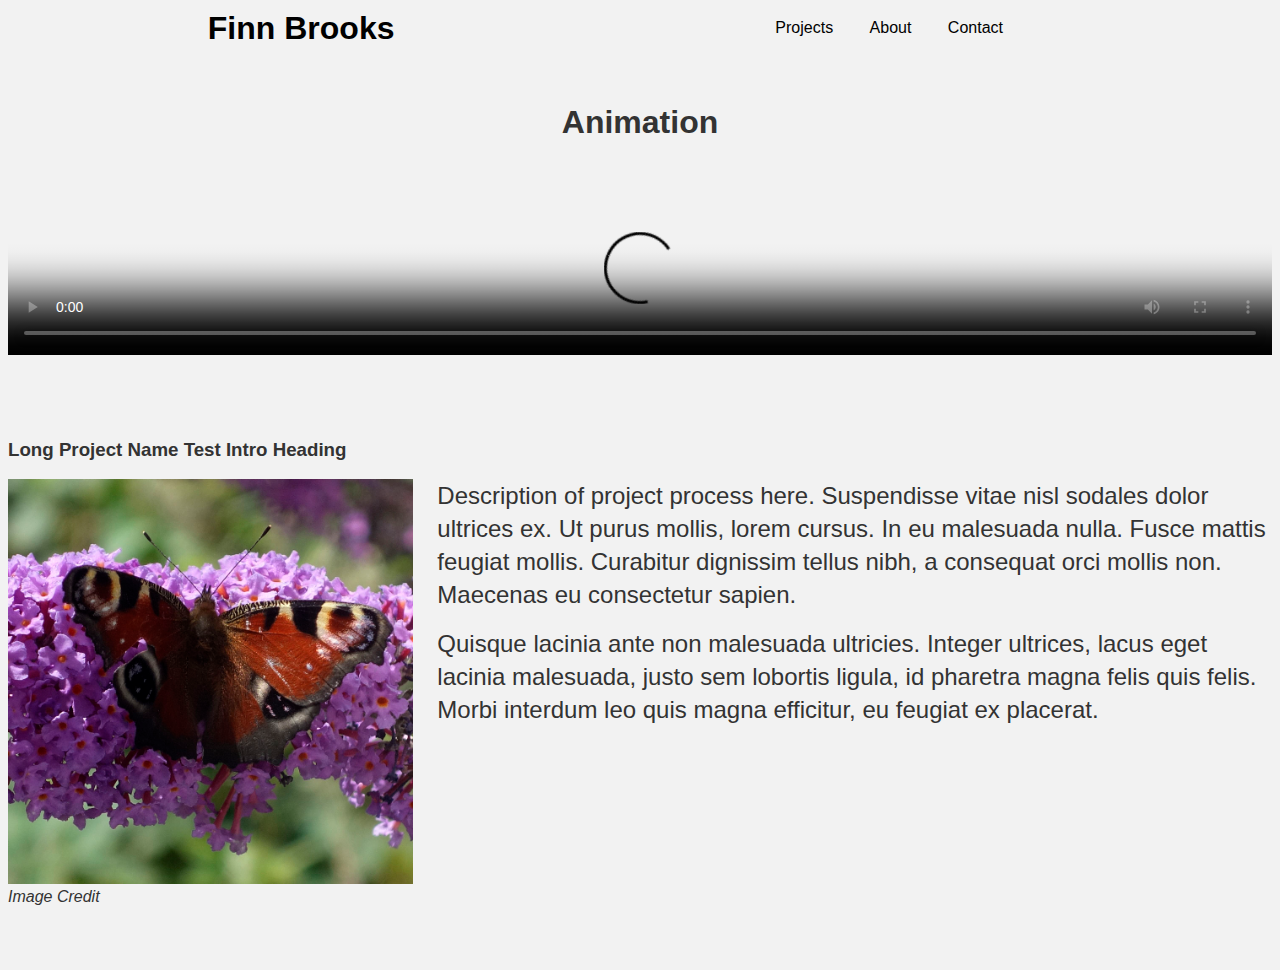
==== project_01.html @ 48727423 "Add files via upload" ====
<!DOCTYPE html>
<html lang="en">
<head>
    <meta charset="utf-8" />
    <title>Finn Brooks | Animation</title>
    <link href="style.css" rel="stylesheet">
</head>
<body>

<div class="container">

<nav>
    <h1><a href="index.html">Finn Brooks</a></h1> 
    <ul>
        <li><a href="projects.html">Projects</a></li>
        <li><a href="about.html">About</a></li>
        <li><a href="contact.html">Contact</a></li>
    </ul>
</nav> <!-- end nav -->

<h2>Animation</h2>

<figure>
    <video id="video" src="/Users/finn/Documents/Graphic Design/Y2 T2.1/2024_final_start 3/media/Final Crit.mp4" controls poster="/Users/finn/Documents/Graphic Design/Y2 T2.1/2024_final_start 3/image/beachcup.png"></video>
</figure>

<section>
    <h3>Long Project Name Test Intro Heading</h3>
    
    <figure>
        <img src="web/b02-crop-11-960.jpg" alt="image description" >
        <figcaption>Image Credit</figcaption>
    </figure>
    
    <div>
        <p>Description of project process here. Suspendisse vitae nisl sodales dolor ultrices ex. Ut  purus mollis, lorem cursus. In eu malesuada nulla. Fusce mattis feugiat mollis. Curabitur dignissim tellus nibh, a consequat orci mollis non. Maecenas eu consectetur sapien.</p>
        <p>Quisque lacinia ante non malesuada ultricies. Integer ultrices, lacus eget lacinia malesuada, justo sem lobortis ligula, id pharetra magna felis quis felis. Morbi interdum leo quis magna efficitur, eu feugiat ex placerat.</p>
    </div>

</section> <!-- end section one -->

</div> <!-- end of container -->

<!-- Include the JavaScript file -->
<script src="video-controls.js"></script>

</body>
</html>
---- style.css ----
/*  em measurements
--------------------------------------------------------------------------------------- */
html { font-size: 16px; }


/*  global styles to reset default values
--------------------------------------------------------------------------------------- */
*,
*:before,
*:after { box-sizing: border-box; }

body, div, ul, li, img, video, section, figure, figcaption, main, footer, 
h1, h2, h3, p, a { margin: 0px; padding: 0px; border: 0px; }

body { background: #f2f2f2; color: #333; }

/* Fonts
--------------------------------------------------------------------------------------- */
body {
    font-family: Arial, sans-serif;
}

h1, h2, h3 {
    font-family: Arial, sans-serif;
    font-weight: bold; /* Keeps text bold for headings */
}

p {
    font-family: Arial, sans-serif;
}

figcaption {
    font-family: Arial, sans-serif;
    font-style: italic; /* Keeps italic style for figcaptions */
}


/*  top navigation section
--------------------------------------------------------------------------------------- */

body {
  margin: 0;
}

container {
  display: flex;
  justify-content: center; /* Center the container horizontally */
}

nav {
  background-color: transparent; /* Set background color */
  padding: 5px; /* Add padding */
  display: flex; /* Use flexbox to align items horizontally */
  justify-content: space-between; /* Spread items evenly across the container */
  align-items: center; /* Align items vertically */
  width: 80%; /* Set the width of the navigation bar */
}

nav h1 {
  margin-left: 20%; /* Pushes the "Finn Brooks" to the right */
}

nav h1 a {
  color: black; /* Set color to black */
  text-decoration: none; /* Remove underline */
}

nav ul {
  margin: 0;
  padding: 0;
}

nav ul li {
  display: inline-block; /* Display list items inline */
}

nav ul li a {
  display: inline-block;
  color: #000;
  padding: 14px 16px;
  text-decoration: none;
  background-color: transparent;
}

  text-decoration: none; /* Remove underline */

/*  main page title after top navigation
nav + h2 selects first <h2> after <nav>
--------------------------------------------------------------------------------------- */
nav + h2 {
	font-size: 2rem;
	line-height: 2.15rem;
	margin: 1rem .5rem 3rem;
}

/* Your existing CSS */

.heading-container {
    margin-left: 50px; /* Adjust as needed */
}

/* Add this CSS to style the border-bottom for the "Work" heading */
.heading-container h2 {
    font-size: 2rem;
    line-height: 2.15rem;
    margin: 1rem 0 3rem; /* Adjust top and bottom margin as needed */
    text-align: left;
    position: relative; /* Add relative positioning */
}

/* Add this CSS to style the thin line under the "Work" heading */
.heading-container h2::after {
    content: ''; /* Add pseudo-element for the line */
    position: absolute; /* Position it absolutely */
    left: 0; /* Align it with the left edge of the "Work" heading */
    bottom: -15px; /* Adjust as needed to position the line */
    width: 200px; /* Adjust the width of the line */
    height: 0px; /* Adjust the thickness of the line */
    background-color: #b3b3b3; /* Adjust the color of the line */
}

/*  hero image
.container > figure selects all <figure> where parent is .container
--------------------------------------------------------------------------------------- */
.container > figure { margin: 0 .5rem 2rem .5rem; }


/*  main content: note padding on section
--------------------------------------------------------------------------------------- 
section { margin:0; padding: 0 .5rem 1.5rem; }

section h3, section div h3 { font-size: 1.5rem; line-height: 2.25rem; }

section figure { margin-bottom: 1rem; }

section figcaption { font-size: 1rem; }

section div { margin-top: -0.375rem; }  /* to adjust type against images */


/*  default paragraph styling
--------------------------------------------------------------------------------------- */
p { margin: 0 0 1rem 0; max-width: 36em; max-width: 42em; } /* max-width sets line length */
p { font-size: 1.5rem; line-height: 1.375em; }
/* p { line-height: 2.0625rem; } */ 


/*  media defaults to force image & video width to parent element width
--------------------------------------------------------------------------------------- */
img		{ width: 100%; height: auto; }

video	{ width: 100%; }

.max 	{ max-width: 100%; }  /* max-width can stop img element going bigger than its actual size */


/*  link styling
--------------------------------------------------------------------------------------- */
/*
a:hover { 
  color: black; 
  text-decoration: none;
	
}

nav a:hover {
  background-color: #f1f1f1;
  color: black;
  
}

nav h1 a {
  color: black; 
  text-decoration: none;
}

nav ul li:nth-child(1) a {
  color: black;
  text-decoration: none;
}

.contact p { font-size: 3rem; text-align: center; }

*/

/* Styling for the "Finn Brooks" link in the navigation */
nav h1 a,
nav ul li a {
  color: black; /* Set color to black */
  text-decoration: none; /* Remove underline */
}

/* Styling for the project titles */
section.home h3 a,
.slides .slide a {
  color: black; /* Set color to black */
  text-decoration: none; /* Remove underline */
}

/* Styling for the project titles on hover */
section.home h3 a:hover,
.slides .slide a:hover {
  color: black; /* Set color to black */
  text-decoration: none; /* Remove underline */
}

.home a {
  color: black;
  text-decoration: none;
}


/* 
IMPORTANT: media query - switches on grid layout if page width is wider than 768px
--------------------------------------------------------------------------------------- */
@media (min-width: 768px) {


/*  IMPORTANT: min-width:60em rule will stop the container from resizing  
60rem = 960px
90rem = 1440px
--------------------------------------------------------------------------------------- */
	/*.container { min-width: 60rem; min-width: 0; }

	.force-height { min-height: 100vh; }


/*  top navigation grid
--------------------------------------------------------------------------------------- */	
	/*nav {
		overflow: hidden;
  background-color: #e2e2e2;
	}

	nav h1	{ font-size: 1.75rem; margin-bottom: .5rem; margin-top: 0; }

	nav ul { margin: 0; }
	nav ul li { font-size: 1.75rem; margin: 0 0 0 1.25rem; }


/*  main page title after top navigation
--------------------------------------------------------------------------------------- */
	.container > h2 { 
		font-size: 2rem;
		line-height: 1.15em;
		margin: 3rem auto 4rem;
		text-align: center;
		
	}


/*  hero image
--------------------------------------------------------------------------------------- */
	h2 + figure { margin: 0; padding-bottom: 3rem; }
	h2 + figure img { display: block; }


/*  default desktop section styles
--------------------------------------------------------------------------------------- */
	section { padding: 0 .5rem 4rem; }

	section figure { margin: 0; }

	section h3 { margin-bottom: .5em; }


/*  section default 12 column grid
--------------------------------------------------------------------------------------- */
	section { 
		display: grid; 
		grid-template-columns: repeat(12, 1fr);
		grid-template-rows: minmax(2.5rem, auto);
		grid-column-gap: 1.5rem;
		grid-row-gap: 0.625rem;    /*  .625% of 16 = 10, 0.625em = 10px ...  */
		grid-row-gap: 0;
		grid-template-areas:
		"hd hd hd hd hd hd hd hd hd hd hd hd"
		"fg fg fg fg dv dv dv dv dv dv dv dv";
	}

	section h3		{ grid-area: hd; }
	section figure	{ grid-area: fg; }
	section div		{ grid-area: dv; }


/*  simple 3 column grid
--------------------------------------------------------------------------------------- */
	section.three {
		display: grid;
		grid-template-columns: 1fr 1fr 1fr;
		grid-template-rows: 2rem auto;
		grid-column-gap: 1.5rem; grid-column-gap: 3rem;
		grid-row-gap: 1rem; grid-row-gap: .5rem;
		grid-template-areas:
		"fg hd hd"
		"fg dv dv";
	}

	section.three h3		{ grid-area: hd; }
	section.three figure	{ grid-area: fg; }
	section.three div		{ grid-area: dv; }
	
	section.three h3		{ margin-top: -0.6rem; }
	section.three div		{ margin-top: 0; }


/*  3 column grid with right hand image
--------------------------------------------------------------------------------------- */	
	section.right {
		display: grid;
		grid-template-columns: 1fr 1fr minmax(20rem, 1fr);
		grid-template-rows: minmax(2rem, auto) auto;
		grid-column-gap: 1.5rem; grid-column-gap: 4rem;
		grid-row-gap: 0; grid-row-gap: 0rem;
		grid-template-areas:
		"hd hd fg"
		"dv dv fg";
	}
	
	section.right h3		{ margin-top: 0; }
	section.right div		{ margin-top: 0; }



/*  wide right hand image spanning two columns
--------------------------------------------------------------------------------------- */
	section.wide {
		display: grid;
		grid-template-columns: minmax(10rem, 1fr) 1fr 1fr;
		grid-template-rows: minmax(2.5rem, auto);
		grid-column-gap: 1.5rem;
		grid-row-gap: 0;
		grid-template-areas:
		"hd fg fg"
		"dv fg fg";
	}


/*  intro
--------------------------------------------------------------------------------------- */
	section.intro {
		display: grid;
		grid-template-columns: 1fr 1fr 1fr;
		grid-template-rows: auto;
		grid-column-gap: 1.5rem;  
		grid-row-gap: 0;
		grid-template-areas:
		"dv dv dv";
	}

	section.intro h3	{ grid-area: hd; }
	section.intro div	{ grid-area: dv; }

	section.intro div h3,
	section.intro div p	{ font-size: 2rem; }

	section.intro		{ margin-bottom: 4rem; }


/*  images-two
--------------------------------------------------------------------------------------- */
	section.images-two {
		display: grid;
		grid-template-columns: 1fr 1fr;
		grid-template-rows: auto;
		grid-column-gap: 0; 
		grid-row-gap: 1rem;
		grid-template-areas:
		"f1 f2"
		"hd hd"
		"dv dv";
	}

	section.images-two h3						{ grid-area: hd; }
	section.images-two figure					{ grid-area: f1; }
	section.images-two figure:nth-of-type(2)	{ grid-area: f2; }
	section.images-two div 						{ grid-area: dv; }

	section.images-two div h3,
	section.images-two div p { font-size: 1.5rem; }


/*  images-three
--------------------------------------------------------------------------------------- */
	section.images-three {
		display: grid;
		grid-template-columns: 1fr 1fr 1fr;
		grid-template-rows: auto;
		grid-column-gap: 2rem; 
		grid-row-gap: 1rem;
		grid-template-areas:
		"f1 f2 f3"
		"hd hd hd"
		"dv dv dv";
	}

	section.images-three h3						{ grid-area: hd; }
	section.images-three figure					{ grid-area: f1; }
	section.images-three figure:nth-of-type(2)	{ grid-area: f2; }
	section.images-three figure:nth-of-type(3)	{ grid-area: f3; }
	section.images-three div					{ grid-area: dv; }

	section.images-three div h3,
	section.images-three div p { font-size: 1.5rem; }


/*  images-three-plus
--------------------------------------------------------------------------------------- */
	section.images-three-plus {
		display: grid;
		grid-template-columns: 1fr 1fr 1fr;
		grid-template-rows: auto;
		grid-column-gap: 2rem; 
		grid-row-gap: 2rem;
		grid-template-areas:
		"f1 f2 f3"
		"d1 d2 d3";
	}

	section.images-three-plus figure				{ grid-area: f1; }
	section.images-three-plus figure:nth-of-type(2)	{ grid-area: f2; }
	section.images-three-plus figure:nth-of-type(3)	{ grid-area: f3; }
	section.images-three-plus div					{ grid-area: d1; }
	section.images-three-plus div:nth-of-type(2)	{ grid-area: d2; }
	section.images-three-plus div:nth-of-type(3)	{ grid-area: d3; }

	section.images-three-plus		{ padding: 0 0 2rem; }

	section.images-three-plus div h3,
	section.images-three-plus div p { font-size: 1.5rem; }


/* full width
--------------------------------------------------------------------------------------- */
	section.full { display: block; padding: 1rem 0 0; }

	section.full figure {
		grid-area: auto;
		display: grid;
		grid-template-columns: 1fr;
		grid-gap: 0;
		grid-template-areas:
		"f1"
		"im";
	}

	section.full figure img			{ grid-area: im; }
	section.full figure figcaption	{ grid-area: f1; justify-self: center; }

	section.full					{ margin-bottom: 4rem; }
	section.full figure img			{ display: block; }
	section.full figcaption h3		{ font-size: 3rem; }


/* two columns
--------------------------------------------------------------------------------------- */
	section.two {
		display: grid;
		grid-template-columns: 1fr 1fr;
		grid-template-rows: minmax(2.5rem, auto);
		grid-column-gap: 1.5rem;
		grid-row-gap: 0;
		grid-template-areas:
		"fg hd"
		"fg dv";
	}


/* two columns right image
--------------------------------------------------------------------------------------- */
	section.two-right {
		display: grid;
		grid-template-columns: 1fr 1fr;
		grid-template-rows: minmax(2.5rem, auto);
		grid-column-gap: 1.5rem;
		grid-row-gap: 0;
		grid-template-areas:
		"hd fg"
		"dv fg";
	}


/* pull quote
--------------------------------------------------------------------------------------- */
	section.pull {
		display: grid;
		grid-template-columns: 1fr;
		grid-template-rows: auto;
		grid-column-gap: 0;
		grid-row-gap: 0;
		grid-template-areas:
		"dv";
	}

	section.pull { margin-bottom: 4rem; }

	.pull p { font-size: 2rem; }


/* out of background
--------------------------------------------------------------------------------------- */
	section.colourbox {
		padding: 3rem;
		margin-bottom: 4rem;
	}

	.orange {
		background:#aaa;
	}
	
    /* temp hack to fix background colour issue */
	@media (max-width: 990px) {
		section.half.orange { background: transparent; }
		section.half figcaption { padding-top: .5rem !important; }
	}



/* half
--------------------------------------------------------------------------------------- */
	section.half {
		display: grid;
		grid-template-columns: 1fr;
		grid-template-rows: 1fr;
		grid-column-gap: 0; 
		grid-row-gap: 0; 
		grid-template-areas:
		"all";
	}

	section.half figure {
		grid-area: all; 
		display: grid;
		grid-template-columns: minmax(22rem, 1fr) 1fr;
		grid-template-rows: minmax(4rem, auto) 1fr; 
		grid-template-rows: 1fr;
		grid-column-gap: 0; 
		grid-row-gap: 0; 
		grid-template-areas:
		"im fc";
	}

	section.half { padding: 0; margin-bottom: 4rem; }

	section.half figure img			{ grid-area: im;}
	section.half figure figcaption	{ grid-area: fc; }

	section.half figure { margin-bottom: 0; }
	section.half figure img  { display: block; }
	section.half figcaption { padding: 2rem 3rem 0 2rem;  margin-top: 0; }

	section.half figure figcaption h3  {
		padding: 0 3rem .25rem 0; 
		margin-bottom: 0 !important; 
		font-size: 1.5rem;
		line-height: 1.25rem; 
	}


/*  custom section about page
--------------------------------------------------------------------------------------- */
	section.about {
	display: grid;
	grid-template-columns: minmax(24rem, 5fr) 4fr 3fr;
	grid-template-rows: auto;
	grid-column-gap: 1.5rem;
	grid-row-gap: 0;
	grid-template-areas:
	"fg dv dv";
	}


/*  section.video grid
--------------------------------------------------------------------------------------- */	
	section.video  {
		display: grid;
		grid-template-columns: repeat(4, 1fr);
		grid-template-rows: auto;
		grid-column-gap: 0.5rem;
		grid-row-gap: 0;
		background: transparent;
		grid-template-areas:
		"v1 v1 v1 v1"
		"t2 t2 t2 t2";
	}

	section.video figure	{ grid-area: v1; }
	section.video div		{ grid-area: t2; }

	section.video figure	{ padding:0; }
	section.video div		{ background: transparent; }
	section.video p			{ max-width: 32rem; color: #777; }
	section.video h3		{ padding-top: 1rem; }


/*  home page auto grid
--------------------------------------------------------------------------------------- */		
section.home {
	display: grid;
	grid-template-columns: 1fr 1fr 1fr;
	grid-template-rows: auto;
	grid-gap: 1rem;
	grid-row-gap: 1rem;
	grid-template-areas:
	"h1 h1 h1"
	"h2 h3 h4";
}

section.home { padding: 0 .5rem 2rem; }

section.home figure.one   { grid-area: h1; }
section.home figure.two   { grid-area: h2; }
section.home figure.three { grid-area: h3; }
section.home figure.four  { grid-area: h4; }


/*  projects page auto grid
--------------------------------------------------------------------------------------- */		
section.projects {
	display: grid;
	grid-template-columns: 1fr 1fr;
	grid-template-rows: auto;
	grid-column-gap: 1.5rem;
	grid-row-gap: 1rem;
	grid-template-areas:
	"f1 f2"
	"f3 f4";
}

.projects figure.one   { grid-area: f1; }
.projects figure.two   { grid-area: f2; }
.projects figure.three { grid-area: f3; }
.projects figure.four  { grid-area: f4; }


/*  project page reflection section
--------------------------------------------------------------------------------------- */		
section.reflection {
	display: grid;
	grid-template-columns: 1fr 1fr;
	grid-template-rows: auto;
	grid-column-gap: 1.5rem;
	grid-row-gap: 1rem;
	grid-template-areas:
	"rh rh"
	"d1 d2";
}

section.reflection h3		{ grid-area: rh; }
section.reflection div		{ grid-area: d1; }
section.reflection div.two	{ grid-area: d2; }

section.reflection div p a { display: block; }


} /* end 768px media query */


/*  for big screens - currently just for testing
--------------------------------------------------------------------------------------- */
@media (min-width: 18000px) {
	html { font-size: 24px; }
}

.slideshow-container {
    position: relative;
    overflow: hidden;
}

.slides {
    display: flex;
    transition: transform 0.5s ease-in-out;
}

.slide {
    flex: 0 0 100%;
}

.prev, .next {
    position: absolute;
    top: 50%;
    transform: translateY(-50%);
    cursor: pointer;
    padding: 16px;
    background-color: rgba(0, 0, 0, 0.5);
    color: white;
    font-size: 24px;
    z-index: 100;
}

.prev {
    left: 0;
}

.next {
    right: 0;
}
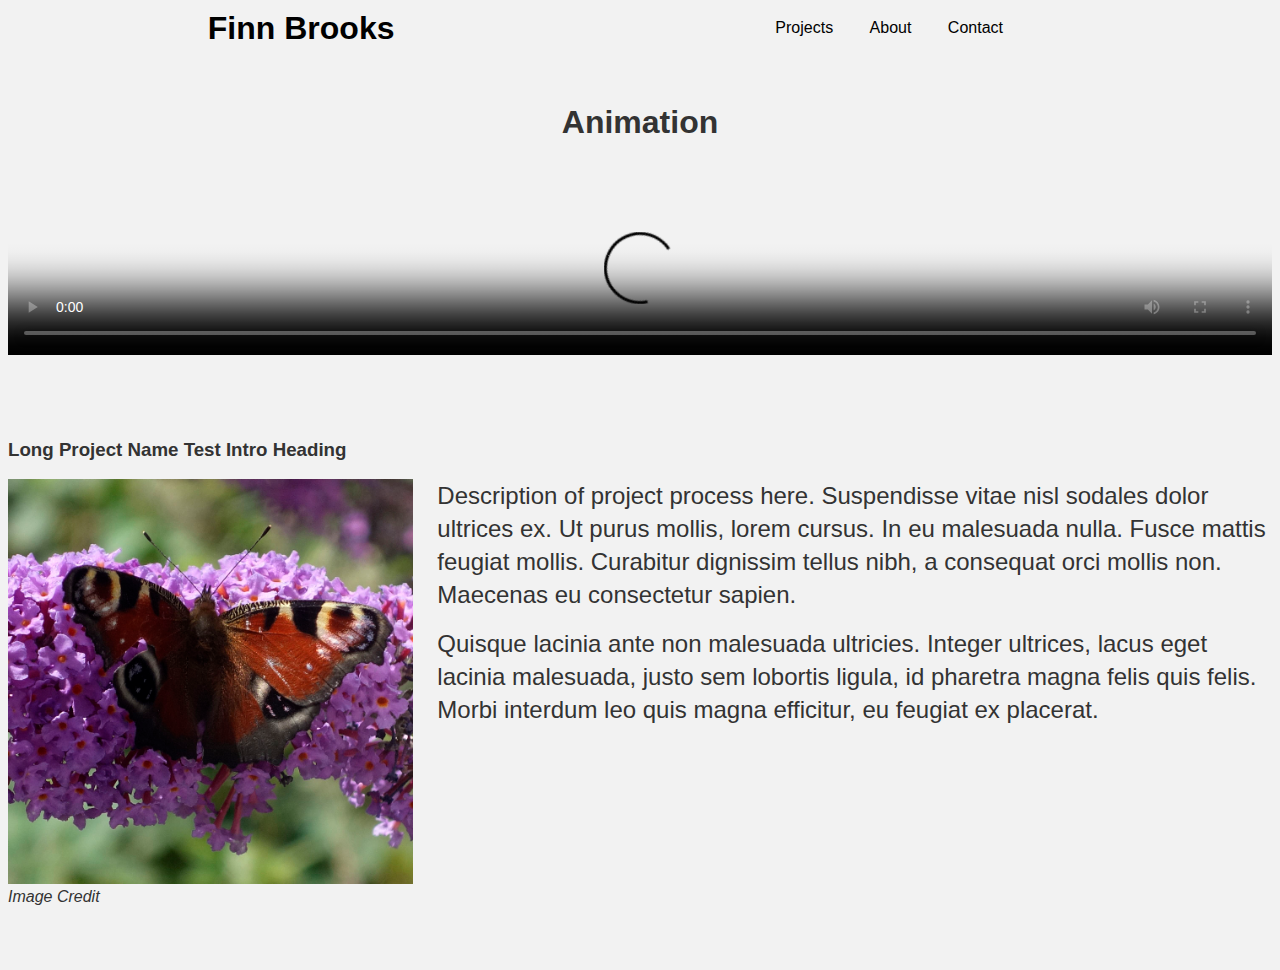
==== commit d1a76337: "Add files via upload" ====
--- a/project_01.html
+++ b/project_01.html
@@ -21,7 +21,7 @@
 <h2>Animation</h2>
 
 <figure>
-    <video id="video" src="/Users/finn/Documents/Graphic Design/Y2 T2.1/2024_final_start 3/media/Final Crit.mp4" controls poster="/Users/finn/Documents/Graphic Design/Y2 T2.1/2024_final_start 3/image/beachcup.png"></video>
+    <video id="video" src="/Users/finn/Documents/Graphic Design/Y2 T2.1/2024_final_start 3/media/Final_Crit_decom.mp4" controls poster="/Users/finn/Documents/Graphic Design/Y2 T2.1/2024_final_start 3/image/beachcup.jpg"></video>
 </figure>
 
 <section>
